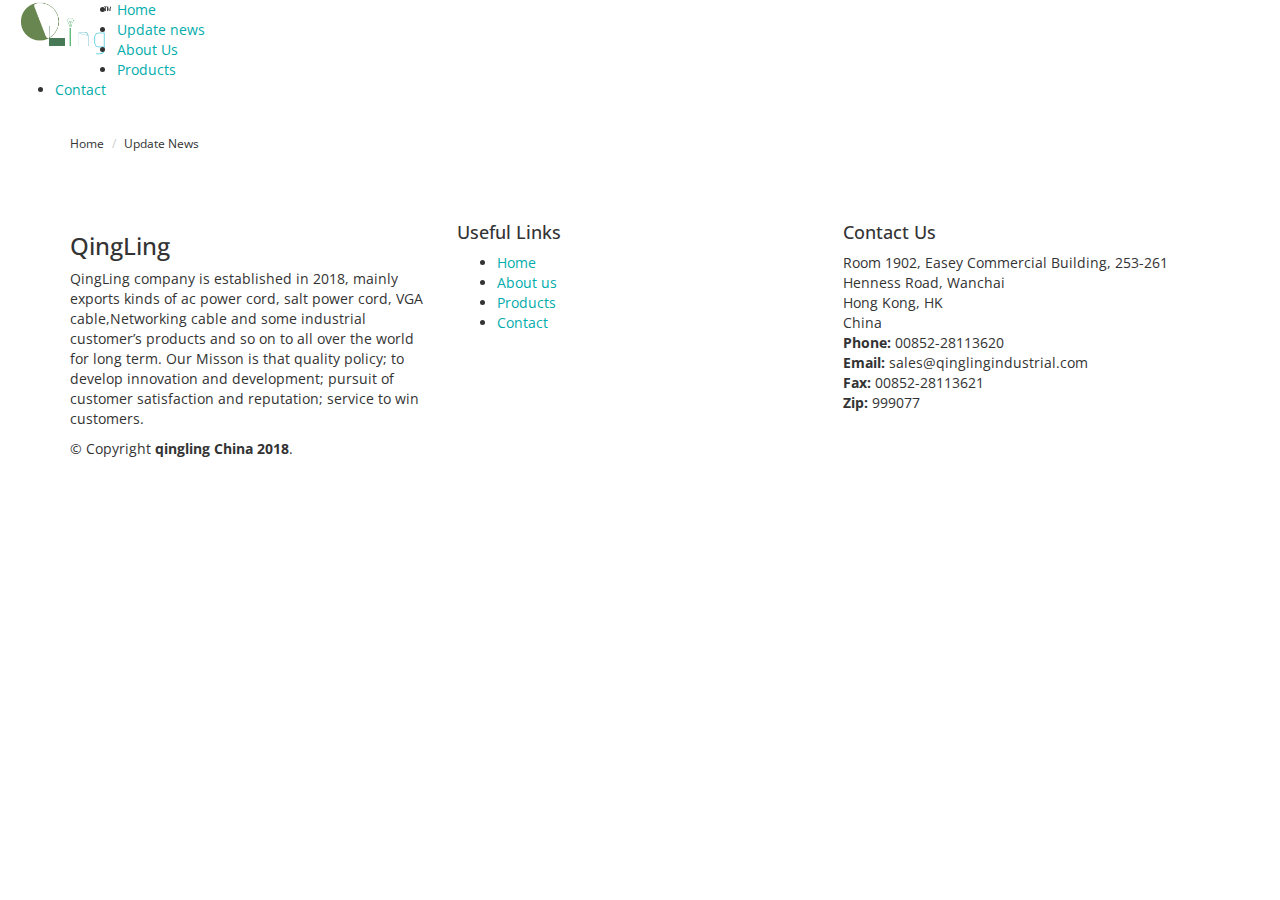
==== news.html @ d44f4ee9 "add news" ====
<!DOCTYPE html>
<html lang="en">
<head>
  <meta http-equiv="Content-Security-Policy" content="default-src *; style-src 'self' http://* 'unsafe-inline'; script-src 'self' http://* 'unsafe-inline' 'unsafe-eval'" />
  <meta charset="utf-8">
  <title>QINGLING</title>
  <meta content="width=device-width, initial-scale=1.0" name="viewport">
  <meta content="" name="keywords">
  <meta content="" name="description">

  <!-- Favicons -->
  <link href="img/icon.png" rel="icon">
  <link href="img/apple-touch-icon.png" rel="apple-touch-icon">

  <!-- Google Fonts -->
  <link href="https://fonts.googleapis.com/css?family=Open+Sans:300,300i,400,400i,700,700i|Montserrat:300,400,500,700" rel="stylesheet">

  <!-- Bootstrap CSS File -->
  <link href="lib/bootstrap/css/bootstrap1.min.css" rel="stylesheet">
  <!-- <link href="lib/bootstrap/css/bootstrap.min.css" rel="stylesheet"> -->

  <!-- Libraries CSS Files -->
  <link href="lib/font-awesome/css/font-awesome.min.css" rel="stylesheet">
  <link href="lib/animate/animate.min.css" rel="stylesheet">
  <link href="lib/ionicons/css/ionicons.min.css" rel="stylesheet">
  <link href="lib/owlcarousel/assets/owl.carousel.min.css" rel="stylesheet">
  <link href="lib/lightbox/css/lightbox.min.css" rel="stylesheet">
  <link rel="stylesheet" href="http://cdn.static.runoob.com/libs/bootstrap/3.3.7/css/bootstrap.min.css">
  <!-- Main Stylesheet File -->
  <link href="css/style.css" rel="stylesheet">
  <link href="css/style.min.css" rel="stylesheet">
  <link href="css/pgwslideshow.css" rel="stylesheet">
  <link href="css/pgwslideshow.min.css" rel="stylesheet">
  <style>
    #header{
      position: relative;

    }
    .news h2 {
      text-align: center;
      font-family: Arial;
    }
    .news h4 {
      text-align: center;
      font-family: Arial;
    }
    .news-content p{
      font-size: 20px;
      font-family: Arial;
      line-height: 30px;
      text-indent:2em;
      /* padding:0px;
      margin:0px;  */
    }

  @media (max-width: 768px) {


}
  </style>
</head>

<body>

  <!--==========================
    Header
  ============================-->
  <header id="header" >
    <div class="container-fluid">

      <div id="logo" class="pull-left">
        <!-- <h1><a href="#intro" class="scrollto">QL</a></h1> -->
        <!-- <img src="img/logo.png"  alt=""> -->
        <!-- Uncomment below if you prefer to use an image logo -->
        <a href="#intro"><img src="img/logo.png" height="62px" alt="" title="" /></a>
      </div>

      <nav id="nav-menu-container">
        <ul class="nav-menu">
          <li><a href="index">Home</a></li>
          <li class="menu-active"><a href="index#news">Update news</a></li>
          <li><a href="index#about">About Us</a></li>
          <li><a href="index#portfolio">Products</a></li>
          <li><a href="index#contact">Contact</a></li>
        </ul>
      </nav><!-- #nav-menu-container -->
    </div>
  </header><!-- #header -->

  <div id="" class="section-container p-t-20">
    <!-- BEGIN container -->
    <div class="container">
        <!-- BEGIN breadcrumb -->
      <ul class="breadcrumb m-b-10 f-s-12">
          <li>Home</li>
          <li>Update News</li>


      </ul>

      <div class="news" id="news_content">

      </div>
    </div>
  </div>
  <footer id="footer">
    <div class="footer-top">
      <div class="container">
        <div class="row">

          <div class="col-lg-4 col-md-6 footer-info">
            <h3>QingLing</h3>
            <p>QingLing company is established in 2018, mainly exports kinds of ac power cord, salt power cord, VGA cable,Networking cable and some industrial
            customer’s products and so on to all over the world for long term. Our Misson is that quality policy; to develop innovation and development; pursuit of customer
           satisfaction and reputation; service to win customers.</p>
          </div>

          <div class="col-lg-4 col-md-6 footer-links">
            <h4>Useful Links</h4>
            <ul>
              <li><i class="ion-ios-arrow-right"></i> <a href="#">Home</a></li>
              <li><i class="ion-ios-arrow-right"></i> <a href="#about">About us</a></li>
              <li><i class="ion-ios-arrow-right"></i> <a href="#portfolio">Products</a></li>
              <li><i class="ion-ios-arrow-right"></i> <a href="#contact">Contact</a></li>
              <!-- <li><i class="ion-ios-arrow-right"></i> <a href="#">Privacy policy</a></li> -->
            </ul>
          </div>

          <div class="col-lg-4 col-md-6 footer-contact">
            <h4>Contact Us</h4>
            <p>
              Room 1902, Easey Commercial Building, 253-261 <br>
              Henness Road, Wanchai<br >
              Hong Kong, HK<br>
              China <br>
              <strong>Phone:</strong> 00852-28113620<br>
              <strong>Email:</strong> sales@qinglingindustrial.com<br>
              <strong>Fax:</strong> 00852-28113621<br>
              <strong>Zip:</strong> 999077<br>
            </p>

            <div class="social-links">
              <a href="#" class="twitter"><i class="fa fa-twitter"></i></a>
              <a href="#" class="facebook"><i class="fa fa-facebook"></i></a>
              <a href="#" class="instagram"><i class="fa fa-instagram"></i></a>
              <a href="#" class="google-plus"><i class="fa fa-google-plus"></i></a>
              <a href="#" class="linkedin"><i class="fa fa-linkedin"></i></a>
            </div>

          </div>

          <!-- <div class="col-lg-3 col-md-6 footer-newsletter">
            <h4>Our Newsletter</h4>
            <p>Tamen quem nulla quae legam multos aute sint culpa legam noster magna veniam enim veniam illum dolore legam minim quorum culpa amet magna export quem marada parida nodela caramase seza.</p>
            <form action="" method="post">
              <input type="email" name="email"><input type="submit"  value="Subscribe">
            </form>
          </div> -->

        </div>
      </div>
    </div>

    <div class="container">
      <div class="copyright">
        &copy; Copyright <strong>qingling China 2018</strong>.
      </div>
      <!-- <div class="credits">
        '''
          All the links in the footer should remain intact.
          You can delete the links only if you purchased the pro version.
          Licensing information: https://bootstrapmade.com/license/
          Purchase the pro version with working PHP/AJAX contact form: https://bootstrapmade.com/buy/?theme=BizPage
        '''
        Best <a href="">Bootstrap Templates</a> by BootstrapMade
      </div> -->
    </div>
  </footer><!-- #footer -->
   <!-- JavaScript Libraries -->
  <script src="lib/jquery/jquery.min.js"></script>
  <script src="lib/jquery/jquery-migrate.min.js"></script>
  <!-- <script src="lib/bootstrap/js/bootstrap.bundle.min.js"></script> -->
  <script src="lib/bootstrap/js/bootstrap.min.js"></script>
  <script src="lib/easing/easing.min.js"></script>
  <script src="lib/superfish/hoverIntent.js"></script>
  <script src="lib/superfish/superfish.min.js"></script>
  <script src="lib/wow/wow.min.js"></script>
  <script src="lib/waypoints/waypoints.min.js"></script>
  <script src="lib/counterup/counterup.min.js"></script>
  <script src="lib/owlcarousel/owl.carousel.min.js"></script>
  <script src="lib/isotope/isotope.pkgd.min.js"></script>
  <!-- <script src="lib/lightbox/js/lightbox.min.js"></script> -->
  <script src="lib/touchSwipe/jquery.touchSwipe.min.js"></script>
  <!-- Contact Form JavaScript File -->
  <script src="contactform/contactform.js"></script>
  <script src="js/pgwslideshow.js"></script>
  <script src="js/pgwslideshow.min.js"></script>
  <script type="text/javascript">
  function getUrlParam(name) {
          var reg = new RegExp("(^|&)" + name + "=([^&]*)(&|$)"); //构造一个含有目标参数的正则表达式对象
          var r = window.location.search.substr(1).match(reg);  //匹配目标参数
          if (r != null) return decodeURI(r[2]); return null; //返回参数值
      };
  var id = getUrlParam('news_id');
  // console.log(id);
  function getNews(id){
    $.ajax({
      type:"GET",
      url:"http://fruitninja.xin:8000/getNewsDetail?news_id="+id,
      dataType:"json",
      success:function(res){
        // console.log(res);
        $("#news_content").empty();
        var txt = "<h2>"+res.data.title+"</h2><h4>"+res.data.post_time+"</h4><hr style='border-top:2px solid #242a30'></hr><div class='news-content'>"+res.data.content+"</div>";
        $("#news_content").append(txt);
      }
    })
  };
  getNews(id);
  </script>
  <!-- Template Main Javascript File -->
  <!-- <script src="js/main.js"></script> -->
  <!-- <script src="js/apps.min.js"></script> -->
  <!-- <script>
      $(document).ready(function() {
          App.initline();

          console.log("App is running");
      });
  </script> -->
<!-- <script>
  (function(i,s,o,g,r,a,m){i['GoogleAnalyticsObject']=r;i[r]=i[r]||function(){
  (i[r].q=i[r].q||[]).push(arguments)},i[r].l=1*new Date();a=s.createElement(o),
  m=s.getElementsByTagName(o)[0];a.async=1;a.src=g;m.parentNode.insertBefore(a,m)
  })(window,document,'script','https://www.google-analytics.com/analytics.js','ga');

  ga('create', 'UA-53034621-1', 'auto');
  ga('send', 'pageview');

</script> -->
</body>
</html>
---- css/style.min.css ----
/*
Template Name: Color Admin - Responsive Admin Dashboard Template build with Twitter Bootstrap 3.3.7
Version: 2.1.0
Author: Sean Ngu
Website: http://www.seantheme.com/color-admin-v2.1/frontend/e-commerce/
*/.top-nav .dropdown-menu>li>a,.top-nav .nav>li>a{line-height:20px;color:#fff}.header,.top-nav{position:relative}.carousel .bg-cover-img,.cart-item-image img,.footer .list-product .image img,.item.item-thumbnail .item-image img,.page-header-cover img,.product-desc .image img,.product-image img,.product-thumbnail-list>li a img,.review .review-icon img,.section-container.has-bg .cover-bg img,.table.table-cart .cart-product .product-img img,.table.table-payment-summary .product-summary .product-summary-img img{max-width:100%}body{background:#fff;font-family:'Open Sans',"Helvetica Neue",Helvetica,Arial,sans-serif;-webkit-font-smoothing:antialiased}.dropdown.dropdown-hover:focus .dropdown-menu,.dropdown.dropdown-hover:hover .dropdown-menu{display:block}a{color:#00acac;-webkit-transition:all .2s cubic-bezier(.6,.045,.4,1);-moz-transition:all .2s cubic-bezier(.6,.045,.4,1);transition:all .2s cubic-bezier(.6,.045,.4,1)}a:active,a:focus,a:hover{color:#008a8a}.top-nav{background:#242A30;z-index:1040}.top-nav .nav>li>a{font-size:12px;padding:10px;-webkit-transition:opacity .2s cubic-bezier(.6,.045,.4,1);-moz-transition:opacity .2s cubic-bezier(.6,.045,.4,1);transition:opacity .2s cubic-bezier(.6,.045,.4,1)}.top-nav .nav:first-child{margin-left:-15px}.top-nav .nav>li>a:focus,.top-nav .nav>li>a:hover{background:0 0;color:#fff;opacity:.65}.top-nav .flag-img{float:left;margin-top:4px;margin-right:5px;height:12px}.top-nav .dropdown-menu .flag-img{margin-right:10px;margin-left:-5px;width:20px}.top-nav .dropdown-menu{background:#2d353c}.top-nav .dropdown-menu>li>a:focus,.top-nav .dropdown-menu>li>a:hover{background:#242A30}.header{background:#fff;padding:0;box-shadow:0 0 2px rgba(0,0,0,.3);z-index:1030}.header.header-fixed{position:fixed;top:0;left:0;right:0;z-index:1040}.header .container{position:relative}.header .header-container{display:table;width:100%}.header-logo,.header-nav{display:table-cell;vertical-align:middle}.header-logo{width:240px;height:76px}.header-logo a{color:#212121;text-decoration:none;font-size:20px}.header-logo a span{color:#009688}.header-logo a small{display:block;font-size:12px;font-weight:400;margin-top:-3px;color:#9E9E9E}.header-logo .brand{float:left;border:15px solid transparent;border-color:#33bdbd #009688 #008a8a;margin:6px 12px 6px 10px;border-radius:6px;box-shadow:0 5px 5px -4px #000}.header-nav .nav>li{float:left}.header-nav .nav>li>a{color:#212121;line-height:56px}.header-nav .nav>li.divider{width:1px;height:24px;margin:26px 0;background:#e5e5e5}.header-nav .nav>li.active>a,.header-nav .nav>li.active>a:focus,.header-nav .nav>li.active>a:hover{color:#009688}.header-nav .nav>li.open>a,.header-nav .nav>li.open>a:focus,.header-nav .nav>li.open>a:hover,.header-nav .nav>li>a:focus,.header-nav .nav>li>a:hover{background:0 0;color:#707478}.header-cart{display:block;color:#212121}.header-cart .header-cart-icon{float:right;font-size:28px;height:48px;width:48px;text-align:center;line-height:48px;position:relative;margin:-18px -15px -18px 0}.header-cart .header-cart-icon .total{position:absolute;top:12px;right:7px;font-size:9px;background:#ff5b57;color:#fff;font-weight:700;border-radius:14px;line-height:14px;padding-left:4px;padding-right:4px}.header-cart .header-cart-text{margin-right:35px;line-height:20px}.header-cart i{font-size:20px;float:left;line-height:56px;margin-right:5px}.header-cart .total{font-size:12px;color:#fff;font-weight:700;background:#00acac;display:inline-block;width:20px;height:20px;line-height:20px;text-align:center;border-radius:20px}.header .dropdown-menu{margin:0;padding:0 15px;border-top:3px solid #00acac;border-radius:0 0 4px 4px;min-width:240px}.header .dropdown-menu>li>a{padding:10px 0;line-height:20px}.header .dropdown-menu>li>a:focus,.header .dropdown-menu>li>a:hover{background:0 0;color:#009688}.header .dropdown-menu>li.arrow+li{border-top:none}.cart-body+.cart-footer,.cart-header+.cart-body,.cart-item>li+li,.header .dropdown-menu>li+li{border-top:1px solid #e5e5e5}.header .navbar-header+.navbar-collapse{margin-left:240px}.header .dropdown-title{margin:0 0 15px;color:#242a30}.header .user-img{float:left;width:36px;height:36px;border-radius:40px;margin:10px 10px 10px 0}.header.header-inverse{background:#363D44}.header.header-inverse .header-logo a,.header.header-inverse .header-nav .nav>li>a{color:#fff}.header.header-inverse .header-nav .nav>li.active>a,.header.header-inverse .header-nav .nav>li.active>a:focus,.header.header-inverse .header-nav .nav>li.active>a:hover{color:#00acac}.navbar-toggle{background:0 0;float:left;margin:0 0 0 -15px;padding:22px 15px;border-right:1px solid #eee;border-radius:0}.navbar-toggle .icon-bar{background:#333}.cart-body,.cart-footer,.cart-header{padding:15px}.cart-item{list-style-type:none;margin:0;padding:0}.cart-item>li{display:table;width:100%}.cart-item>li>div{display:table-cell;vertical-align:middle}.cart-item>li+li{padding-top:10px;margin-top:10px}.cart-item>li h4{font-size:15px;line-height:19px;margin:3px 0}.cart-item>li .price{color:#777;font-size:12px;margin:0}.cart-title{font-size:12px;font-weight:700;margin:0}.cart-item-image{float:left;width:80px;height:60px;padding:7px;overflow:hidden;text-align:center;line-height:44px;border:1px solid #e5e5e5}.cart-item-image img{max-height:100%}.cart-item-info{width:80%}.cart-item-image+.cart-item-info,.cart-item-info+.cart-item-close{padding-left:15px}.cart-item-close a{font-size:18px;color:#999;height:24px;width:24px;text-align:center;line-height:24px;display:block;text-decoration:none;border-radius:24px;background:#f9f9f9}.footer .fa-li,.footer ul{line-height:20px}.cart-item-close a:focus,.cart-item-close a:hover{background:#b6c2c9;color:#fff}.dropdown-menu.dropdown-menu-cart{left:auto;right:0;margin-right:-142px;width:360px}.footer{padding:30px 0;font-size:12px;color:#a8acb1;background:#242a30;box-shadow:inset 0 100px 80px -80px rgba(0,0,0,.7);-webkit-box-shadow:inset 0 100px 80px -80px rgba(0,0,0,.7)}.form-control,.panel{-webkit-box-shadow:none}.footer-header{font-size:12px;color:#fff;font-weight:700;margin:10px 0 20px;letter-spacing:1px}.footer a{color:#616D72;color:rgba(255,255,255,.3)}.footer .fa-li{font-size:14px;top:-1px}.footer .list-product>li+li{margin-top:15px}.footer .list-product>li:after,.footer .list-product>li:before{content:'';display:table;clear:both}.footer .list-product .image{float:left;width:60px;height:40px;background:#fff;line-height:40px}.footer .list-product .info{margin-left:70px}.footer .list-product .info .info-title{font-size:14px;color:#fff;font-weight:500;white-space:nowrap;overflow:hidden;text-overflow:ellipsis;margin:2px 0 3px}.footer .list-product .info .price{color:#616D72;color:rgba(255,255,255,.3)}.footer-copyright{font-size:12px;color:#a8acb1;background:#1d2226;padding:15px 0}.footer-copyright:after,.footer-copyright:before{content:'';display:table;clear:both}.footer-copyright .copyright{float:left;line-height:30px}.footer-copyright .payment-method{float:right;text-align:right}.footer-copyright .payment-method img{max-height:30px}.policy .policy-icon{float:left;width:50px;font-size:38px;line-height:50px;color:#999;text-align:center}.policy .policy-icon+.policy-info{margin-left:65px}.policy .policy-info h4{margin:0;font-size:14px;line-height:20px;font-weight:600}.policy .policy-info p{font-size:12px;color:#777;margin:0}.social,.subscription{display:table;width:100%}.social .social-intro,.social .social-list,.subscription .subscription-form,.subscription .subscription-intro{display:table-cell;vertical-align:middle;width:50%}.subscription .subscription-form{padding:0 30px}.social .social-intro h4,.subscription .subscription-intro h4{margin:0;font-weight:600}.social .social-intro p,.subscription .subscription-intro p{color:#666;margin:0}.social .social-list{text-align:center}.social .social-list a{color:#999;font-size:24px}.social .social-list a:focus,.social .social-list a:hover{color:#212221;text-decoration:none}.social .social-list a+a{margin-left:20px}.section-container{padding:45px 0}.section-container:after,.section-container:before{content:'';display:table;clear:both}.section-container.has-bg{position:relative;color:#fff}.section-container.has-bg .cover-bg{position:absolute;top:0;left:0;right:0;bottom:0;overflow:hidden}.section-container.has-bg .cover-bg:before{content:'';position:absolute;top:0;left:0;right:0;bottom:0;background:rgba(36,42,48,.8)}.section-container.has-bg .container{position:relative;z-index:1020}.section-container.has-bg .breadcrumb a{color:#fff}.section-title{font-size:20px;font-weight:600;margin:-5px 0 25px;color:#212121}.section-title a.pull-right{font-size:12px;font-weight:700;color:#666;border:1px solid #ccc;padding:8px 15px;line-height:16px;margin:-7px 0;border-radius:3px}.section-title a.pull-right:focus,.section-title a.pull-right:hover{text-decoration:none;background:#fff;color:#212121}.section-title small{margin-left:5px;font-weight:400;font-size:14px;color:#999}.breadcrumb{padding:0;margin:0;background:0 0}.breadcrumb>li{line-height:28px}.ie8 .breadcrumb>li{display:inline}.breadcrumb>li a{color:#333}.page-header-container{position:relative}.page-header-cover,.page-header-cover:before{position:absolute;bottom:0;top:0;right:0;left:0}.page-header-cover{overflow:hidden}.page-header-cover:before{content:'';display:block;background:rgba(36,42,48,.8)}.page-header-container .container{position:relative}.page-header-container .page-header{border:none;color:#fff;margin:0;font-size:28px;padding:0;text-align:center}.pace-inactive{opacity:0;filter:alpha(opacity=0)}.pace{background:#2d353c;position:fixed;top:0;left:0;right:0;-webkit-transition:opacity 1s;-moz-transition:opacity 1s;-o-transition:opacity 1s;transition:opacity 1s;z-index:1050}.pace-progress{position:fixed;top:0;left:0;right:0;text-align:center;height:3px;background:#00acac;-webkit-transition:width 1s;-moz-transition:width 1s;-o-transition:width 1s;transition:width 1s;z-index:2000}.pace:before{content:'';position:fixed;top:0;right:0;left:0;height:3px}.pace .pace-activity{display:block;position:fixed;z-index:2000;top:10px;right:20px;width:20px;height:20px;border:2px solid transparent;border-top-color:#00acac;border-left-color:#00acac;border-radius:10px;-webkit-animation:pace-spinner .4s linear infinite;-moz-animation:pace-spinner .4s linear infinite;-ms-animation:pace-spinner .4s linear infinite;-o-animation:pace-spinner .4s linear infinite;animation:pace-spinner .4s linear infinite}@media (max-width:767px){.pace .pace-activity{top:80px}}@-webkit-keyframes pace-spinner{0%{-webkit-transform:rotate(0);transform:rotate(0)}100%{-webkit-transform:rotate(360deg);transform:rotate(360deg)}}@-moz-keyframes pace-spinner{0%{-moz-transform:rotate(0);transform:rotate(0)}100%{-moz-transform:rotate(360deg);transform:rotate(360deg)}}@-o-keyframes pace-spinner{0%{-o-transform:rotate(0);transform:rotate(0)}100%{-o-transform:rotate(360deg);transform:rotate(360deg)}}@-ms-keyframes pace-spinner{0%{-ms-transform:rotate(0);transform:rotate(0)}100%{-ms-transform:rotate(360deg);transform:rotate(360deg)}}@keyframes pace-spinner{0%{transform:rotate(0)}100%{transform:rotate(360deg)}}.carousel .container{position:relative}.carousel-control{background:rgba(0,0,0,.55)!important;height:60px;width:40px;top:50%;margin-top:-30px}.carousel-control .glyphicon,.carousel-control i{display:block;margin:0;text-align:center;line-height:60px;position:initial;height:60px;font-size:32px}.carousel-caption-right{text-align:right}.carousel-caption-left{text-align:left}.carousel-caption{text-shadow:none;right:0;left:0;top:60px;bottom:60px;font-weight:300}.carousel-caption .container{padding:0 60px}.carousel-caption .title{font-size:64px;margin:0;font-weight:300}.carousel-caption .price{font-size:36px;margin:0}.carousel-caption .price small{font-size:24px}.carousel-caption .price span{background:rgba(0,0,0,.5);color:#fff;padding-left:10px;padding-right:10px}.carousel-caption .btn{border:2px solid #fff;color:#fff;padding-left:30px;padding-right:30px;margin-top:30px;border-radius:6px}.carousel-caption .btn:focus,.carousel-caption .btn:hover{background:rgba(255,255,255,.25)}.carousel-caption p{margin-bottom:0;font-size:26px}.carousel-caption.text-inverse .btn{border-color:#333;color:#333;font-weight:600}.carousel .product-img{position:absolute;top:40px;max-height:370px}.carousel .product-img.left{left:60px}.carousel .product-img.right{right:60px}.carousel .product-img.bottom{bottom:0}.carousel .bg-cover-img{position:absolute;min-height:100%}.carousel .carousel-inner,.carousel .carousel-inner .item,.slider .carousel{min-height:450px}.carousel-indicators li{border-width:2px}.item{background:#fff}.item.item-thumbnail{-webkit-border-radius:3px;-moz-border-radius:3px;border-radius:3px;border:1px solid #c5ced4}.item.item-thumbnail a,.item.item-thumbnail a:focus,.item.item-thumbnail a:hover{text-decoration:none}.item.item-thumbnail .item-image{height:130px;text-align:center;padding:15px;line-height:100px;display:block;position:relative}.item.item-thumbnail .item-image .discount{position:absolute;bottom:0;right:15px;line-height:20px;padding:2px 10px;color:#fff;background:#2d353c;font-weight:600;font-size:13px}.item.item-thumbnail .item-image img{max-height:100%}.item.item-thumbnail .item-info{padding:15px;text-align:center}.item.item-thumbnail .item-title{margin:0 0 3px}.item.item-thumbnail .item-title,.item.item-thumbnail .item-title a{font-weight:600;color:#212121;font-size:14px;line-height:18px;max-height:36px;overflow:hidden}.item.item-thumbnail .item-title a:focus,.item.item-thumbnail .item-title a:hover{color:#009688}.item.item-thumbnail .item-desc{margin:0;font-size:12px;color:#707478;white-space:nowrap;overflow:hidden;text-overflow:ellipsis}.item.item-thumbnail .item-discount-price{font-size:12px;color:#999;text-decoration:line-through}.item.item-thumbnail .item-price{margin:3px 0;font-size:16px;color:#009688;font-weight:600}.promotion{position:relative;padding-top:165px;overflow:hidden}.promotion+.promotion{margin-top:10px}.promotion.promotion-lg{padding-top:340px}.promotion-image{position:absolute;left:15px;top:15px;bottom:15px;right:15px}.promotion-lg .promotion-image{left:30px;top:30px;bottom:30px;right:30px}.promotion-image.promotion-image-overflow-bottom{top:auto;bottom:-30px}.promotion-image.promotion-image-overflow-top{bottom:auto;top:-30px}.promotion-image.promotion-image-overflow-left{left:-30px}.promotion-image.promotion-image-overflow-right{right:-30px}.promotion-image.promotion-image-overflow-top.promotion-image-overflow-bottom{top:-30px;bottom:-30px}.promotion-image img{max-width:100%;max-height:100%}.promotion-caption{position:absolute;top:0;left:0;right:0;bottom:0;padding:20px}.promotion-lg .promotion-caption{padding:30px}.promotion-title{color:#212121;margin:0 0 5px;font-size:20px}.promotion-lg .promotion-title{font-size:36px;margin:0 0 10px}.promotion-desc{font-size:12px;margin-bottom:15px;color:#666}.promotion-lg .promotion-desc{font-size:14px;margin-bottom:30px}.promotion-btn{padding:5px 10px;border:1px solid #212121;color:#212121;border-radius:4px;display:inline-block;font-size:12px}.promotion-lg .promotion-btn{padding:10px 20px;font-size:14px;border:2px solid #212121}.promotion-btn:focus,.promotion-btn:hover,.promotion-caption-inverse .promotion-btn:focus,.promotion-caption-inverse .promotion-btn:hover{border-color:#fff;color:#212121;text-decoration:none;background:#fff}.promotion-caption-inverse,.promotion-caption-inverse .promotion-desc,.promotion-caption-inverse .promotion-price,.promotion-caption-inverse .promotion-title{color:#fff}.promotion-price{font-size:16px;margin-bottom:5px}.promotion-lg .promotion-price{font-size:24px;margin-bottom:10px}.promotion-price small{font-size:12px}.promotion-lg .promotion-price small{font-size:14px}.promotion-lg .promotion-caption-inverse .promotion-price,.promotion-lg .promotion-caption-inverse .promotion-title{font-weight:300}.promotion-lg .promotion-caption-inverse .promotion-desc{color:rgba(255,255,255,.5)}.promotion-caption-inverse .promotion-btn{border-color:rgba(255,255,255,.25);color:rgba(255,255,255,.75)}.category-container{border:1px solid #ccc;background:#fff;-webkit-border-radius:3px;-moz-border-radius:3px;border-radius:3px}.category-container:after,.category-container:before{content:'';display:table;clear:both}.category-container .category-sidebar{width:250px;float:left;padding:20px}.category-sidebar .category-list{list-style-type:none;margin:0;padding:0}.category-sidebar .category-list>li+li{border-top:1px solid #eee}.category-sidebar .category-list>li.list-header{font-size:12px;color:#ccc;font-weight:700;padding-bottom:10px;text-transform:uppercase}.category-sidebar .category-list>li>a{color:#444;font-weight:600;display:block;padding:8px 0;line-height:20px}.category-sidebar .category-list>li>a:focus,.category-sidebar .category-list>li>a:hover{color:#212121;text-decoration:none}.category-container .category-sidebar+.category-detail{margin-left:250px}.category-item.full{float:left;height:525px;overflow:hidden;width:300px;margin:-1px 0;display:block}.category-item.full+.category-item{margin-left:300px}.category-item.full .item{height:100%;position:relative}.category-item.full .item .item-cover{position:absolute;top:0;left:0;right:0;bottom:0;z-index:1000}.category-item.full .item .item-cover img{max-height:100%}.category-item.full .item .item-info{padding:20px;position:absolute;top:0;left:0;right:0;bottom:0;z-index:1020;color:rgba(255,255,255,.75)}.category-item.full .item .item-info.top{bottom:auto;top:0}.category-item.full .item .item-info.bottom{top:auto;bottom:0}.category-item.full .item:before{content:'';display:block;position:absolute;top:0;left:0;right:0;bottom:0;background:rgba(0,0,0,.5);z-index:1010}.category-item.full .item .item-title{margin:0 0 5px;font-size:16px;line-height:22px}.category-item.full .item .item-desc{font-size:13px;margin:0 0 5px}.category-item.full .item .item-price{font-size:24px;color:#fff}.category-item.full .item .item-info a{color:#fff}.category-item.list .item-row+.item-row .item{border-top:1px solid #ccc}.category-item.list .item{float:left;width:33.33%;border:none;-webkit-border-radius:0;-moz-border-radius:0;border-radius:0}.category-item.list .item+.item{border-left:1px solid #ccc}.search-container:after,.search-container:before{content:'';display:table;clear:both}.search-container .search-sidebar{float:left;width:25%;padding:15px;border:1px solid #ccd0d4;background:#fff;-webkit-border-radius:3px;-moz-border-radius:3px;border-radius:3px;font-size:12px;color:#707478}.search-container .search-sidebar .title{margin:-15px -15px 15px;padding:10px 15px;border-bottom:1px solid #ccd0d4;font-size:14px;font-weight:600;color:#212121}.search-container .search-content{float:right;width:75%;padding-left:30px}.control-label{font-weight:500}.search-category-list{list-style-type:none;margin:0;padding:0}.search-category-list>li>a{color:#444;font-weight:600;display:block;padding:8px 0;line-height:20px}.checkout-title,.search-toolbar .sort-list>li.text{font-weight:700}.search-category-list>li>a:focus,.search-category-list>li>a:hover{text-decoration:none}.search-category-list>li+li{border-top:1px solid #eee}.search-toolbar{background:#fff;border:1px solid #ccd0d4;-webkit-border-radius:3px;-moz-border-radius:3px;border-radius:3px;padding:15px;margin-bottom:15px}.search-toolbar .sort-list,.search-toolbar h4{margin:0;font-size:12px;line-height:20px}.search-toolbar:after,.search-toolbar:before{content:'';display:table;clear:both}.search-toolbar .sort-list{list-style-type:none;padding:0}.checkout-body,.checkout-footer,.checkout-header{padding:25px 30px}.search-toolbar .sort-list>li{display:inline}.search-toolbar .sort-list>li+li{margin-left:10px}.search-toolbar .sort-list>li a{color:#999;text-decoration:none}.search-toolbar .sort-list>li a:focus,.search-toolbar .sort-list>li a:hover{color:#444}.search-toolbar .sort-list>li.active a,.search-toolbar .sort-list>li.active a:focus,.search-toolbar .sort-list>li.active a:hover{color:#212121}.search-item-container{border:1px solid #ccd0d4;-webkit-border-radius:3px;-moz-border-radius:3px;border-radius:3px;margin-bottom:15px}.search-item-container .item-row:after,.search-item-container .item-row:before,.search-item-container:after,.search-item-container:before{content:'';display:table;clear:both}.search-item-container .item-row .item{float:left;width:33.33%;border:none;-webkit-border-radius:0;-moz-border-radius:0;border-radius:0}.search-item-container .item-row .item:first-child{-webkit-border-radius:3px 0 0;-moz-border-radius:3px 0 0;border-radius:3px 0 0}.search-item-container .item-row .item:last-child{-webkit-border-radius:0 3px 0 0;-moz-border-radius:0 3px 0 0;border-radius:0 3px 0 0}.search-item-container .item-row:last-child .item:first-child{-webkit-border-radius:0 0 0 3px;-moz-border-radius:0 0 0 3px;border-radius:0 0 0 3px}.search-item-container .item-row:last-child .item:last-child{-webkit-border-radius:0 0 3px;-moz-border-radius:0 0 3px;border-radius:0 0 3px}.search-item-container .item-row+.item-row{border-top:1px solid #ccd0d4}.search-item-container .item-row .item+.item{border-left:1px solid #ccd0d4}.checkout{background:#fff;border-radius:6px}.checkout-header{background:#586269;-webkit-border-radius:6px 6px 0 0;-moz-border-radius:6px 6px 0 0;border-radius:6px 6px 0 0}.checkout-header .row>div+div{border-left:1px solid #3E4A52}.checkout-footer{text-align:right;background:#85878A;-webkit-border-radius:0 0 6px 6px;-moz-border-radius:0 0 6px 6px;border-radius:0 0 6px 6px}.checkout-footer .btn.btn-white{border-color:#fff}.checkout-title{font-size:14px;margin:0 0 30px}.checkout-title small{display:block;font-size:14px;line-height:20px;margin-top:2px}.checkout-info-list{font-size:12px;padding-left:20px;margin:0}.checkout .payment-type{font-size:28px;margin:0}.checkout .payment-type>li{float:left;line-height:34px;padding:0}.checkout .payment-type>li a{color:#9c9c9c}.checkout .payment-type>li.active a,.checkout-question-list .question,.checkout-question-list .question a{color:#212121}.checkout .payment-type>li+li{margin-left:10px}.checkout-question-list{list-style-type:none;margin:0;padding:0;font-size:14px}.checkout-question-list>li+li{margin-top:10px}.checkout-question-list .question a{display:block;text-decoration:none;line-height:20px}.checkout-question-list .answer{font-size:13px;padding-left:20px;color:#7D7E80}.checkout-question-list .dash{width:20px;float:left;text-align:center}.step:after,.step:before{content:'';display:table;clear:both}.step a{color:#AEB7BD;display:block;text-decoration:none}.step .number{float:left;font-size:24px;font-weight:300;width:30px;height:24px;text-align:center;line-height:24px;margin-top:5px;margin-bottom:5px;position:relative}.step .number:before{content:'';position:absolute;left:0;right:0;bottom:-8px;height:2px;background:#AEB7BD}.step.active .number:before{background:#00acac}.step .info{margin-left:40px}.step .desc{font-size:13px;color:#AEB7BD}.step .title{font-size:16px}.step.active .number,.step.active .title{color:#fff}.table.table-cart th{border:none;font-size:14px;font-weight:600;padding:10px 20px 5px}.table.table-cart td{padding:15px 20px}.table.table-cart .cart-product .product-img{float:left;width:120px}.table.table-cart .cart-product .product-info{margin-left:130px}.table.table-cart .cart-product .product-info .title{font-weight:600}.table.table-cart .cart-product .product-info .desc{color:#666;font-size:12px}.cart-qty{width:160px}.cart-control,.cart-total{width:100px}.cart-qty .qty-desc{font-size:12px;color:#9c9c9c;margin-top:5px}.cart-qty-input{display:table;width:100%}.cart-qty-input .form-control,.cart-qty-input .qty-control{display:table-cell;float:none}.cart-qty-input .form-control{width:34px;margin:0 5px;padding-left:5px;padding-right:5px;text-align:center}.cart-qty-input .qty-control{color:#212121;width:34px;border-radius:34px}.cart-qty-input .qty-control:focus,.cart-qty-input .qty-control:hover{background:#f3f4f5}.summary-container{float:right;width:360px;text-align:right}.summary-container .summary-row{display:table;width:100%}.summary-container .field,.summary-container .value{display:table-cell;width:40%}.summary-container .value{width:60%}.summary-container .summary-row+.summary-row{margin-top:5px}.summary-container .summary-row.total{border-top:1px solid #c5ced4;margin-top:10px;font-size:16px;font-weight:600;margin-bottom:-20px}.summary-container .summary-row.total .field,.summary-container .summary-row.total .value{padding-top:10px}.checkout-message{padding:20px 40px}.checkout-message h1{margin:0 0 30px;font-size:36px;font-weight:300;text-align:center}.checkout-message h1 small{display:block;font-size:18px;line-height:24px;font-weight:300;margin-top:5px}.table.table-payment-summary{border-bottom:1px solid #ddd;margin-bottom:30px}.table.table-payment-summary td,.table.table-payment-summary th{padding:10px 15px;font-size:16px}.table.table-payment-summary .field{font-weight:600;text-align:right;width:50%}.table.table-payment-summary .product-summary .product-summary-img{float:left;width:120px;margin-right:10px}.table.table-payment-summary .product-summary .product-summary-info .title{font-weight:600;font-size:16px}.table.table-payment-summary .product-summary .product-summary-info .desc{font-size:14px;color:#9c9c9c}.product{background:#fff;border:1px solid #c5ced4;-webkit-border-radius:3px;-moz-border-radius:3px;border-radius:3px}.product:after,.product:before{content:'';display:table;clear:both}.product-detail{display:table;width:100%}.product-image,.product-info{display:table-cell;vertical-align:top}.product-main-image{margin-left:80px;padding:20px;height:525px;width:450px;text-align:center}.product-thumbnail{width:80px;float:left;padding:20px;max-height:525px;overflow:scroll}.account-container .account-sidebar .account-sidebar-cover img,.dropdown-brand-list>li img,.product-main-image img{max-height:100%}.product-thumbnail-list{list-style-type:none;margin:0;padding:0}.product-thumbnail-list>li a{display:block;text-decoration:none;border:2px solid #9c9c9c;background:#fff;height:40px;line-height:40px;text-align:center}.product-thumbnail-list>li+li{margin-top:10px}.product-thumbnail-list>li.active a{border-color:#212121}.product-info-header,.product-info-list,.product-social,.product-tab .nav.nav-tabs,.product-warranty{border-bottom:1px solid #D8E0E4}.product-thumbnail-list>li a img{max-height:100%;position:relative;top:-3px}.product-image{width:530px}.product-info{padding:20px 30px;margin-bottom:20px}.product-info-header{padding-bottom:15px;margin-bottom:15px}.product-title{margin:0 0 10px;font-size:18px;font-weight:600;line-height:24px}.product-title .label{padding:5px 8px;font-size:14px;float:left;margin-right:10px}.product-availability{font-size:18px}.product-info-list{color:#636363;list-style-type:none;margin:0 0 15px;padding:0 0 15px;line-height:20px}.product-info-list>li{position:relative;padding-left:20px}.product-info-list>li+li{margin-top:3px}.product-info-list>li .fa{position:absolute;left:0;top:50%;margin-top:-10px;line-height:20px;width:15px;text-align:center}.product-info-list>li .fa.fa-circle{font-size:5px}.product-category{list-style-type:none;margin:0;padding:0}.product-category>li{display:inline}.product-price:after,.product-price:before,.product-social:after,.product-social:before{content:'';display:table;clear:both}.product-category>li+li{margin-left:5px}.product-category>li a{color:#707478}.product-price{margin:0 0 15px}.product-price .price{font-size:32px}.product-warranty{padding-bottom:15px;margin-bottom:15px}.product-discount .discount{font-size:16px;font-weight:600;text-decoration:line-through;color:#707478}.product-discount .save{margin-left:10px;color:#707478;position:relative;top:-1px}.product-social{margin:0 0 15px;padding:0 0 15px}.product-social ul{list-style-type:none;margin:0;padding:0}.product-social ul>li{float:left}.product-social ul>li+li{margin-left:10px}.product-social ul>li>a{width:30px;height:30px;line-height:30px;background:#ddd;color:#fff;display:inline-block;text-align:center;font-size:16px;border-radius:3px}.product-social ul>li>a.facebook{background:#3b5998}.product-social ul>li>a.twitter{background:#00aced}.product-social ul>li>a.google-plus{background:#d34836}.product-social ul>li>a.whatsapp{background:#6CC964}.product-social ul>li>a.tumblr{background:#36465d}.product-tab{margin-top:40px}.product-tab .nav.nav-tabs{background:#fff;text-align:center;font-size:16px}.product-tab .nav.nav-tabs>li{float:none;display:inline-block}.product-desc:after,.product-desc:before,.review-info:after,.review-info:before,.review:after,.review:before{display:table;clear:both;content:''}.product-tab .nav.nav-tabs>li+li{margin-left:5px}.product-tab .nav.nav-tabs>li>a{position:relative;color:#A3A8AD;border:1px solid transparent}.product-tab .nav.nav-tabs>li>a:focus,.product-tab .nav.nav-tabs>li>a:hover{border-bottom:1px solid #666;background:0 0}.product-tab .nav-tabs>li.active>a,.product-tab .nav-tabs>li.active>a:focus,.product-tab .nav-tabs>li.active>a:hover{border-color:transparent;border-bottom:1px solid #212121;color:#212121}.product-tab .tab-content{padding:40px}.product-desc{padding:20px}.product-desc .image{float:left;width:50%;padding-right:40px}.product-desc .desc{float:left;width:50%;padding-left:40px}.product-desc .desc h4{margin:0 0 15px;font-size:36px;font-weight:300}.product-desc .desc p{font-size:16px;font-weight:400;color:#929292;line-height:26px}.product-desc+.product-desc{margin-top:20px;padding-top:40px;border-top:1px solid #D8E0E4}.product-desc.right .image{float:right;padding-left:20px;padding-right:0}.product-desc.right .desc{float:left;padding-right:20px;padding-left:0}.table.table-product .field{width:30%;font-size:18px;font-weight:300}.table.table-product td,.table.table-product th{padding:20px 25px 20px 0}.table.table-product.table-striped td,.table.table-product.table-striped th{padding:20px 25px}.table.table-product th{font-size:18px;font-weight:600;border:none}.review+.review{margin-top:25px;padding-top:25px;border-top:1px solid #D8E0E4}.panel-title a,.review-form{display:block}.review .review-icon{height:36px;width:36px;background:#f4f5f6;color:#999;text-align:center;overflow:hidden;float:left;margin-right:12px;-webkit-border-radius:3px;-moz-border-radius:3px;border-radius:3px}.review .review-icon i{line-height:48px;font-size:36px}.review .review-info{margin-bottom:10px}.review .review-info .review-rate{float:right;text-align:center;font-weight:600;font-size:12px}.review .review-rate .review-star{list-style-type:none;margin:0;padding:0;font-size:14px}.review .review-rate .review-star>li{float:left}.review .review-rate .review-star>li+li{margin-left:3px}.review .review-rate .review-star>li.active{color:#f59c1a}.review .review-name{font-weight:600;font-size:14px}.review .review-date{font-size:12px;color:#999}.review .review-title{margin:0;font-weight:600;font-size:14px}.review-form{background:#f4f5f6;padding:30px}.review-form h2{font-size:24px;border-bottom:1px solid #D8E0E4;margin:0 0 20px;padding-bottom:10px}.about-us{padding:60px 0}.about-us h1{font-size:72px;font-weight:300;margin:30px 0}.about-us p{font-size:28px;font-weight:300;margin:0 0 30px}.about-us-content>.title{font-size:48px;font-weight:300;margin:0 0 15px}.about-us-content>.desc{font-size:18px;font-weight:300;margin:0 0 30px}.about-us-content .service{text-align:center;padding:20px}.about-us-content .service .icon{font-size:72px}.about-us-content .service .title{margin:5px 0;font-size:24px;font-weight:400}.about-us-content .service .desc{font-size:12px;color:#999}.account-container{background:#fff;border-radius:6px;position:relative}.account-container .account-sidebar{width:300px;position:absolute;top:0;left:0;bottom:0;padding:20px 30px;overflow:hidden;-webkit-border-radius:6px 0 0 6px;-moz-border-radius:6px 0 0 6px;border-radius:6px 0 0 6px}.account-container .account-sidebar .account-sidebar-cover{position:absolute;top:0;left:0;bottom:0;right:0}.account-container .account-sidebar .account-sidebar-cover:before{content:'';position:absolute;top:0;left:0;bottom:0;right:0;background:rgba(36,42,48,.8)}.account-container .account-sidebar .account-sidebar-content{position:relative;color:#fff}.account-container .account-sidebar .account-sidebar-content h4{font-size:24px;font-weight:500}.account-container .account-sidebar .account-sidebar-content p{color:rgba(255,255,255,.75)}.account-container .account-body{margin-left:300px;padding:20px 30px}.account-container .account-body h4{font-weight:500;font-size:20px;line-height:26px;margin-bottom:5px}.account-container .account-body .nav.nav-list{margin-bottom:30px}.account-container .account-body .nav.nav-list>li>a{padding:0;color:#777}.account-container .account-body .nav.nav-list>li+li{margin-top:5px}.account-container .account-body .nav.nav-list>li>a:focus,.account-container .account-body .nav.nav-list>li>a:hover{background:0 0;color:#212121}.panel{border:none;box-shadow:none;-webkit-border-radius:3px;-moz-border-radius:3px;border-radius:3px}.panel.panel-no-rounded-corner .panel-body,.panel.panel-no-rounded-corner .panel-footer,.panel.panel-no-rounded-corner .panel-heading{-webkit-border-radius:0!important;-moz-border-radius:0!important;border-radius:0!important}.panel-heading{padding:10px 15px;border:none}.panel-heading+.slimScrollDiv,.panel-heading+.table,.panel-toolbar{border-top:1px solid #eee}.panel-heading-btn{float:right}.panel-heading-btn>a{margin-left:8px}.panel-heading .btn-group .btn{margin-top:-7px}.panel-heading .btn-group .btn.btn-sm{margin-top:-5px}.panel-heading .btn-group .btn.btn-xs{margin-top:-1px}.panel-heading .label.pull-left,.panel-heading .label.pull-right{line-height:15px}.panel-title,.panel-title .pull-right{line-height:20px}.panel-heading .progress.pull-left,.panel-heading .progress.pull-right{width:40%;min-width:120px}.panel-heading+.alert{margin-bottom:0;-webkit-border-radius:0;-moz-border-radius:0;border-radius:0}.panel-with-tabs.panel-default .panel-heading{background:#c1ccd1;color:#333}.panel-footer,.panel-toolbar{background:#fff}.panel-heading .nav-tabs{margin-top:-10px;margin-right:-15px}.panel-title .accordion-toggle,.panel-title a{margin:-10px -15px;padding:10px 15px}.panel-heading .nav-tabs>li>a{padding:10px 15px;line-height:20px}.panel-title{font-size:14px}.panel-title>a:focus,.panel-title>a:hover{text-decoration:none}.panel-inverse .panel-title>a:focus,.panel-inverse .panel-title>a:hover{color:#999}.panel-title .accordion-toggle.accordion-toggle-styled .fa:before{content:'\f056'}.panel-title .accordion-toggle.accordion-toggle-styled.collapsed .fa:before{content:'\f055'}.panel-toolbar{border-bottom:1px solid #eee;padding:10px 15px}.panel-toolbar+.form-control{margin:-1px 0 0;border-right:none;border-left:none}.panel-group .panel{-webkit-border-radius:3px;-moz-border-radius:3px;border-radius:3px}.form-control+.panel-footer{border-top:none}.panel-body{padding:15px}.panel-body.no-border{border:none!important}.panel-body.no-padding,.panel-body.panel-form,.panel-body.panel-full-width,.panel-body.panel-table{padding:0!important}.panel-body.with-table>.table{border:0;margin:0}.panel-default>.panel-heading+.panel-collapse .panel-body,.panel-footer{border-top:1px solid #eee}.panel-body.with-table>.table tr:last-child td,.panel-body.with-table>.table tr:last-child th{border-bottom:0}.panel .tab-content{-webkit-border-radius:0 0 3px 3px;-moz-border-radius:0 0 3px 3px;border-radius:0 0 3px 3px}.panel-default>.panel-heading{background:#fafafa}.panel-danger>.panel-heading,.panel-info>.panel-heading,.panel-inverse>.panel-heading,.panel-primary>.panel-heading,.panel-success>.panel-heading,.panel-warning>.panel-heading{color:#fff}.panel-inverse>.panel-heading{background:#242a30}.panel-success>.panel-heading{background:#008a8a}.panel-warning>.panel-heading{background:#c47d15}.panel-danger>.panel-heading{background:#cc4946}.panel-primary>.panel-heading{background:#2a72b5}.panel-info>.panel-heading{background:#3a92ab}.panel.panel-expand{position:fixed;top:0;left:0;right:0;bottom:0;margin:0;overflow:hidden;z-index:1080}.panel.panel-expand>.panel-body,.panel.panel-expand>.panel-footer{position:absolute;left:0;right:0;bottom:0}.panel-expand .height-full,.panel-expand .height-lg,.panel-expand .height-md,.panel-expand .height-sm,.panel-expand .height-xs{height:100%!important}@keyframes panelExpand{from{top:50%;left:50%;right:50%;bottom:50%}to{top:0;left:0;right:0;bottom:0}}@-webkit-keyframes panelExpand{from{top:50%;left:50%;right:50%;bottom:50%}to{top:0;left:0;right:0;bottom:0}}.panel.panel-expand>.panel-heading .fa.fa-expand:before{content:'\f066'}.panel.panel-expand,.panel.panel-expand>.panel-body,.panel.panel-expand>.panel-heading{-webkit-border-radius:0;-moz-border-radius:0;border-radius:0}.panel.panel-expand>.panel-body{top:40px;overflow-y:scroll;z-index:1020}.panel.panel-loading .panel-body{position:relative;z-index:0}.panel.panel-loading.panel-expand .panel-body{position:absolute}.panel.panel-loading .panel-body .panel-loader{position:absolute;left:0;right:0;top:0;bottom:0;background:#fff;opacity:.9;filter:alpha(opacity=90);animation:fadeIn .2s;-webkit-animation:fadeIn .2s;z-index:1020;-webkit-border-radius:0 0 4px 4px;-moz-border-radius:0 0 4px 4px;border-radius:0 0 4px 4px}@keyframes fadeIn{from{opacity:0}to{opacity:1}}@-webkit-keyframes fadeIn{from{opacity:0}to{opacity:1}}.btn.btn-default{color:#fff;background:#b6c2c9;border-color:#b6c2c9}.btn-default.active,.btn-default:active,.btn-default:focus,.btn-default:hover,.open .dropdown-toggle.btn-default{background:#929ba1;border-color:#929ba1}.btn-group .btn.btn-default:not(.active)+.btn.btn-default,.input-group-btn .btn.btn-default:not(.active)+.btn.btn-default{border-left-color:#929ba1}.btn.btn-white{font-weight:400;color:#333;background:#fff;border-color:#e2e7eb}.btn.btn-white.btn-white-without-border{border-color:#fff}.btn.btn-white.btn-white-without-border.active,.btn.btn-white.btn-white-without-border.active:focus,.btn.btn-white.btn-white-without-border.active:hover{border-color:#ddd}.btn.btn-white.btn-white-without-border:focus,.btn.btn-white.btn-white-without-border:hover{border-color:#eee}.btn-white.active,.btn-white:active,.btn-white:focus,.btn-white:hover,.open .dropdown-toggle.btn-white{background:#e2e7eb;border-color:#d8dde1}.btn-group .btn.btn-white:not(.active)+.btn.btn-white,.input-group-btn .btn.btn-white:not(.active)+.btn.btn-white{border-left-color:#eee}.btn.btn-inverse{color:#fff;background:#2d353c;border-color:#2d353c}.btn-inverse.active,.btn-inverse:active,.btn-inverse:focus,.btn-inverse:hover,.open .dropdown-toggle.btn-inverse{background:#242a30;border-color:#242a30}.btn-group .btn.btn-inverse:not(.active)+.btn.btn-inverse,.input-group-btn .btn.btn-inverse:not(.active)+.btn.btn-inverse{border-left-color:#242a30}.btn.btn-primary{color:#fff;background:#348fe2;border-color:#348fe2}.btn-primary.active,.btn-primary:active,.btn-primary:focus,.btn-primary:hover,.open .dropdown-toggle.btn-primary{background:#2a72b5;border-color:#2a72b5}.btn-group .btn.btn-primary:not(.active)+.btn.btn-primary,.input-group-btn .btn.btn-primary:not(.active)+.btn.btn-primary{border-left-color:#2a72b5}.btn.btn-success{color:#fff;background:#00acac;border-color:#00acac}.btn.btn-success.active,.btn.btn-success:active,.btn.btn-success:focus,.btn.btn-success:hover,.open .dropdown-toggle.btn-success{background:#008a8a;border-color:#008a8a}.btn-group .btn.btn-success:not(.active)+.btn.btn-success,.input-group-btn .btn.btn-success:not(.active)+.btn.btn-success{border-left-color:#008a8a}.btn.btn-warning{color:#fff;background:#f59c1a;border-color:#f59c1a}.btn-warning.active,.btn-warning:active,.btn-warning:focus,.btn-warning:hover,.open .dropdown-toggle.btn-warning{background:#c47d15;border-color:#c47d15}.btn-group .btn.btn-warning:not(.active)+.btn.btn-warning,.input-group-btn .btn.btn-warning:not(.active)+.btn.btn-warning{border-left-color:#c47d15}.btn.btn-danger{color:#fff;background:#ff5b57;border-color:#ff5b57}.btn-danger.active,.btn-danger:active,.btn-danger:focus,.btn-danger:hover,.open .dropdown-toggle.btn-danger{background:#cc4946;border-color:#cc4946}.btn-group .btn.btn-danger:not(.active)+.btn.btn-danger,.input-group-btn .btn.btn-danger:not(.active)+.btn.btn-danger{border-left-color:#cc4946}.btn.btn-info{color:#fff;background:#49b6d6;border-color:#49b6d6}.btn-info.active,.btn-info:active,.btn-info:focus,.btn-info:hover,.open .dropdown-toggle.btn-info{background:#3a92ab;border-color:#3a92ab}.btn-group .btn.btn-info:not(.active)+.btn.btn-info,.input-group-btn .btn.btn-info:not(.active)+.btn.btn-info{border-left-color:#3a92ab}.modal-content{border:none;-webkit-box-shadow:0 5px 15px rgba(0,0,0,.3);box-shadow:0 5px 15px rgba(0,0,0,.3);-webkit-border-radius:3px;-moz-border-radius:3px;border-radius:3px}.modal-header{padding:12px 15px;border-bottom-color:#e2e7eb}.modal-header .close{margin-top:2px}.modal-body{padding:15px}.modal-footer{border-top-color:#e2e7eb;padding:14px 15px 15px}.modal-message .modal-dialog{width:100%}.modal-message .modal-content{-webkit-border-radius:0;-moz-border-radius:0;border-radius:0}.modal-message .modal-body,.modal-message .modal-footer,.modal-message .modal-header{width:60%;border:none;margin:0 auto}.modal-backdrop.fade.in{opacity:.5;filter:alpha(opacity=50)}.btn{-webkit-border-radius:3px;-moz-border-radius:3px;border-radius:3px}.btn.active:focus,.btn:active:focus,.btn:focus{outline:0}.btn-icon,.btn.btn-icon{display:inline-block;width:28px;height:28px;padding:0;border:none;line-height:28px;text-align:center;font-size:14px}.btn-circle,.btn.btn-circle{-webkit-border-radius:50%;-moz-border-radius:50%;border-radius:50%}.btn-icon.btn-xs{width:16px;height:16px;font-size:8px;line-height:16px}.btn-icon.btn-sm{width:22px;height:22px;font-size:11px;line-height:22px}.btn-icon.btn-lg{width:34px;height:34px;font-size:17px;line-height:34px}.badge,.label{font-size:75%;font-weight:600}.btn-scroll-to-top{position:fixed;bottom:20px;right:25px;z-index:1020}.page-with-right-sidebar .btn-scroll-to-top{left:25px;right:auto}.btn>.pull-left,.btn>.pull-right{line-height:1.428571429}.btn-block{padding-left:12px;padding-right:12px}.btn.active,.btn:active{-webkit-box-shadow:inset 0 3px 5px rgba(0,0,0,.1);box-shadow:inset 0 3px 5px rgba(0,0,0,.1)}label{font-weight:600}.form-control{border:1px solid #ccd0d4;box-shadow:none}.form-control:focus{border-color:#9fa2a5;-webkit-box-shadow:none;box-shadow:none}.badge{line-height:1.25}.badge.badge-square{-webkit-border-radius:0;-moz-border-radius:0;border-radius:0}.badge.badge-default,.label.label-default{background:#b6c2c9}.badge.badge-danger,.label.label-danger{background:#ff5b57}.badge.badge-warning,.label.label-warning{background:#f59c1a}.badge.badge-success,.label.label-success{background:#00acac}.badge.badge-info,.label.label-info{background:#49b6d6}.badge.badge-primary,.label.label-primary{background:#348fe2}.badge.badge-inverse,.label.label-inverse{background:#2d353c}.pager li>a,.pager li>span,.pagination>li>a{border-color:#e2e7eb;color:#242a30}.pager.pager-without-border li>a,.pager.pager-without-border li>span,.pagination.pagination-without-border>li>a{border-color:#fff}.pager>.disabled>a,.pager>.disabled>span,.pagination>.disabled>a,.pagination>.disabled>a:focus,.pagination>.disabled>a:hover,.pagination>.disabled>span,.pagination>.disabled>span:focus,.pagination>.disabled>span:hover{opacity:.6;filter:alpha(opacity=60);border-color:#ddd}.pagination>li>a{color:#242a30;margin-left:5px;-webkit-border-radius:3px!important;-moz-border-radius:3px!important;border-radius:3px!important}.pagination>li:first-child>a{margin-left:0}.pagination-sm>li>a,.pagination-sm>li>span{font-size:10px;margin-left:4px}.pagination-lg>li>a,.pagination-lg>li>span{font-size:14px;margin-left:6px}.pager li>a:focus,.pager li>a:hover,.pager li>span:focus,.pager li>span:hover,.pagination>li>a:focus,.pagination>li>a:hover{color:#242a30;background:#e2e7eb;border-color:#d8dde1}.pagination>.active>a,.pagination>.active>a:focus,.pagination>.active>a:hover,.pagination>.active>span,.pagination>.active>span:focus,.pagination>.active>span:hover{background:#242a30!important;border-color:#242a30!important}.dropdown-menu{font-size:12px;border:none;box-shadow:0 2px 2px rgba(0,0,0,.15)}.dropdown .arrow{display:none;position:relative;z-index:1020}.dropdown.dropdown-hover:focus .arrow,.dropdown.dropdown-hover:hover .arrow,.dropdown.open .arrow{display:block}.dropdown .arrow:after,.dropdown .arrow:before{content:'';position:absolute;left:50%;margin-left:-7px}.dropdown .arrow.top:after,.dropdown .arrow.top:before{border:7px solid transparent;border-bottom-color:#00acac;top:-2px}.dropdown .arrow.top:before{border-bottom-color:#00acac;top:-3px}.dropdown.dropdown-full-width{position:initial}.dropdown.dropdown-full-width .dropdown-menu{left:0;right:0;top:100%}.dropdown-menu-container{display:table;width:100%;min-width:700px;padding:25px 10px}.dropdown-menu-content,.dropdown-menu-sidebar{display:table-cell;padding:5px 20px;vertical-align:top}.dropdown-menu-sidebar{width:240px;min-width:240px}.dropdown-menu-sidebar+.dropdown-menu-content{border-left:1px solid #CCD0D4;padding-left:30px}.dropdown-menu-list{list-style-type:none;margin:0 0 15px;padding:0}.dropdown-menu-list>li>a{display:block;line-height:20px;padding:5px 0;color:#212121;font-size:14px}.dropdown-menu-list>li.active>a,.dropdown-menu-list>li.active>a:focus,.dropdown-menu-list>li.active>a:hover{opacity:.5;color:#575d63}.dropdown-menu-list>li>a:focus,.dropdown-menu-list>li>a:hover{text-decoration:none;color:#00acac}.dropdown-menu-list>li>a i.pull-right{font-size:14px;line-height:20px;display:none}.dropdown-menu-container .title{font-weight:600;margin:0 0 15px;font-size:14px}.dropdown-menu-list .dropdown-header{padding:5px 0;line-height:20px;margin-bottom:10px;border-bottom:1px solid #ddd}.dropdown-brand-list{list-style-type:none;margin:0 0 15px;padding:0;white-space:nowrap}.dropdown-brand-list>li{display:inline-block;padding:0}dropdown-brand-list>li+li{padding-left:30px}.dropdown-brand-list>li a{display:block;height:60px;padding:0 10px;max-width:120px;line-height:60px;text-align:center}.dropdown-brand-list>li img{max-width:100%;filter:url("data:image/svg+xml;utf8,<svg xmlns=\'http://www.w3.org/2000/svg\'><filter ….3333 0 0 0.3333 0.3333 0.3333 0 0 0 0 0 1 0\'/></filter></svg>#grayscale");filter:gray;-webkit-filter:grayscale(100%);opacity:.5;-webkit-transition:all .2s linear;-moz-transition:all .2s linear;transition:all .2s linear}.dropdown-brand-list>li:focus img,.dropdown-brand-list>li:hover img{filter:none;-webkit-filter:none;opacity:1}.theme-panel .theme-collapse-btn{position:absolute;left:-40px;top:50%;margin-top:-20px;width:40px;height:40px;line-height:40px;font-size:18px;color:#000;background:#fff;background:rgba(255,255,255,.9);border-radius:4px 0 0 4px;text-align:center;box-shadow:0 0 2px rgba(0,0,0,.4);-webkit-box-shadow:0 0 2px rgba(0,0,0,.4);-moz-box-shadow:0 0 2px rgba(0,0,0,.4)}.theme-panel{position:fixed;right:-180px;top:200px;z-index:1020;box-shadow:0 0 2px rgba(0,0,0,.4);-webkit-box-shadow:0 0 2px rgba(0,0,0,.4);-moz-box-shadow:0 0 2px rgba(0,0,0,.4);width:180px;-webkit-transition:right .2s linear;-moz-transition:right .2s linear;transition:right .2s linear}.theme-panel .theme-panel-content{padding:5px;background:#fff;position:relative;z-index:1020}.theme-panel .theme-list{list-style-type:none;margin:0;padding:0}.theme-panel .theme-list>li{float:left}.theme-panel .theme-list>li+li{margin-left:5px}.theme-panel .theme-list>li>a{width:30px;height:30px;border-radius:3px;display:block;-webkit-transition:all .2s linear;-moz-transition:all .2s linear;transition:all .2s linear;position:relative}.theme-panel .theme-list>li.active>a:before{content:'\f00c';font-family:FontAwesome;position:absolute;left:0;right:0;top:0;bottom:0;font-size:14px;color:#fff;opacity:.4;filter:alpha(opacity=40);line-height:30px;text-align:center}.theme-panel.active{right:0}.row{margin:0 -10px}.row>[class*=col-]{padding:0 10px}.row.row-space-0{margin:0}.row.row-space-2{margin:0 -1px}.row.row-space-4{margin:0 -2px}.row.row-space-6{margin:0 -3px}.row.row-space-8{margin:0 -4px}.row.row-space-10{margin:0 -5px}.row.row-space-12{margin:0 -6px}.row.row-space-14{margin:0 -7px}.row.row-space-16{margin:0 -8px}.row.row-space-18{margin:0 -10px}.row.row-space-22{margin:0 -11px}.row.row-space-24{margin:0 -12px}.row.row-space-26{margin:0 -13px}.row.row-space-28{margin:0 -14px}.row.row-space-30{margin:0 -15px}.row.row-space-0>[class*=col-]{padding:0}.row.row-space-2>[class*=col-]{padding:0 1px}.row.row-space-4>[class*=col-]{padding:0 2px}.row.row-space-6>[class*=col-]{padding:0 3px}.row.row-space-8>[class*=col-]{padding:0 4px}.row.row-space-10>[class*=col-]{padding:0 5px}.row.row-space-12>[class*=col-]{padding:0 6px}.row.row-space-14>[class*=col-]{padding:0 7px}.row.row-space-16>[class*=col-]{padding:0 8px}.row.row-space-18>[class*=col-]{padding:0 9px}.row.row-space-20>[class*=col-]{padding:0 10px}.row.row-space-22>[class*=col-]{padding:0 11px}.row.row-space-24>[class*=col-]{padding:0 12px}.row.row-space-26>[class*=col-]{padding:0 13px}.row.row-space-28>[class*=col-]{padding:0 14px}.row.row-space-30>[class*=col-]{padding:0 15px}.semi-bold{font-weight:600}.overflow-auto{overflow:auto!important}.overflow-hidden{overflow:hidden!important}.overflow-visible{overflow:visible!important}.overflow-scroll{overflow:scroll!important}.overflow-x-hidden{overflow-x:hidden!important}.overflow-x-visible{overflow-x:visible!important}.overflow-x-scroll{overflow-x:scroll!important}.overflow-y-hidden{overflow-y:hidden!important}.overflow-y-visible{overflow-y:visible!important}.overflow-y-scroll{overflow-y:scroll!important}.m-auto{margin:0 auto!important}.m-0{margin:0!important}.m-1{margin:1px!important}.m-2{margin:2px!important}.m-3{margin:3px!important}.m-4{margin:4px!important}.m-5{margin:5px!important}.m-10{margin:10px!important}.m-15{margin:15px!important}.m-20{margin:20px!important}.m-25{margin:25px!important}.m-30{margin:30px!important}.m-35{margin:35px!important}.m-40{margin:40px!important}.m-t-0{margin-top:0!important}.m-t-1{margin-top:1px!important}.m-t-2{margin-top:2px!important}.m-t-3{margin-top:3px!important}.m-t-4{margin-top:4px!important}.m-t-5{margin-top:5px!important}.m-t-10{margin-top:10px!important}.m-t-15{margin-top:15px!important}.m-t-20{margin-top:20px!important}.m-t-25{margin-top:25px!important}.m-t-30{margin-top:30px!important}.m-t-35{margin-top:35px!important}.m-t-40{margin-top:40px!important}.m-r-0{margin-right:0!important}.m-r-1{margin-right:1px!important}.m-r-2{margin-right:2px!important}.m-r-3{margin-right:3px!important}.m-r-4{margin-right:4px!important}.m-r-5{margin-right:5px!important}.m-r-10{margin-right:10px!important}.m-r-15{margin-right:15px!important}.m-r-20{margin-right:20px!important}.m-r-25{margin-right:25px!important}.m-r-30{margin-right:30px!important}.m-r-35{margin-right:35px!important}.m-r-40{margin-right:40px!important}.m-b-0{margin-bottom:0!important}.m-b-1{margin-bottom:1px!important}.m-b-2{margin-bottom:2px!important}.m-b-3{margin-bottom:3px!important}.m-b-4{margin-bottom:4px!important}.m-b-5{margin-bottom:5px!important}.m-b-10{margin-bottom:10px!important}.m-b-15{margin-bottom:15px!important}.m-b-20{margin-bottom:20px!important}.m-b-25{margin-bottom:25px!important}.m-b-30{margin-bottom:30px!important}.m-b-35{margin-bottom:35px!important}.m-b-40{margin-bottom:40px!important}.m-l-0{margin-left:0!important}.m-l-1{margin-left:1px!important}.m-l-2{margin-left:2px!important}.m-l-3{margin-left:3px!important}.m-l-4{margin-left:4px!important}.m-l-5{margin-left:5px!important}.m-l-10{margin-left:10px!important}.m-l-15{margin-left:15px!important}.m-l-20{margin-left:20px!important}.m-l-25{margin-left:25px!important}.m-l-30{margin-left:30px!important}.m-l-35{margin-left:35px!important}.m-l-40{margin-left:40px!important}.p-0{padding:0!important}.p-1{padding:1px!important}.p-2{padding:2px!important}.p-3{padding:3px!important}.p-4{padding:4px!important}.p-5{padding:5px!important}.p-10{padding:10px!important}.p-15,.wrapper{padding:15px!important}.p-20{padding:20px!important}.p-25{padding:25px!important}.p-30{padding:30px!important}.p-35{padding:35px!important}.p-40{padding:40px!important}.p-t-0{padding-top:0!important}.p-t-1{padding-top:1px!important}.p-t-2{padding-top:2px!important}.p-t-3{padding-top:3px!important}.p-t-4{padding-top:4px!important}.p-t-5{padding-top:5px!important}.p-t-10{padding-top:10px!important}.p-t-15{padding-top:15px!important}.p-t-20{padding-top:20px!important}.p-t-25{padding-top:25px!important}.p-t-30{padding-top:30px!important}.p-t-35{padding-top:35px!important}.p-t-40{padding-top:40px!important}.p-r-0{padding-right:0!important}.p-r-1{padding-right:1px!important}.p-r-2{padding-right:2px!important}.p-r-3{padding-right:3px!important}.p-r-4{padding-right:4px!important}.p-r-5{padding-right:5px!important}.p-r-10{padding-right:10px!important}.p-r-15{padding-right:15px!important}.p-r-20{padding-right:20px!important}.p-r-25{padding-right:25px!important}.p-r-30{padding-right:30px!important}.p-r-35{padding-right:35px!important}.p-r-40{padding-right:40px!important}.p-b-0{padding-bottom:0!important}.p-b-1{padding-bottom:1px!important}.p-b-2{padding-bottom:2px!important}.p-b-3{padding-bottom:3px!important}.p-b-4{padding-bottom:4px!important}.p-b-5{padding-bottom:5px!important}.p-b-10{padding-bottom:10px!important}.p-b-15{padding-bottom:15px!important}.p-b-20{padding-bottom:20px!important}.p-b-25{padding-bottom:25px!important}.p-b-30{padding-bottom:30px!important}.p-b-35{padding-bottom:35px!important}.p-b-40{padding-bottom:40px!important}.p-l-0{padding-left:0!important}.p-l-1{padding-left:1px!important}.p-l-2{padding-left:2px!important}.p-l-3{padding-left:3px!important}.p-l-4{padding-left:4px!important}.p-l-5{padding-left:5px!important}.p-l-10{padding-left:10px!important}.p-l-15{padding-left:15px!important}.p-l-20{padding-left:20px!important}.p-l-25{padding-left:25px!important}.p-l-30{padding-left:30px!important}.p-l-35{padding-left:35px!important}.p-l-40{padding-left:40px!important}.f-s-8{font-size:8px!important}.f-s-9{font-size:9px!important}.f-s-10{font-size:10px!important}.f-s-11{font-size:11px!important}.f-s-12{font-size:12px!important}.f-s-13{font-size:13px!important}.f-s-14{font-size:14px!important}.f-s-15{font-size:15px!important}.f-s-16{font-size:16px!important}.f-s-17{font-size:17px!important}.f-s-18{font-size:18px!important}.f-s-19{font-size:19px!important}.f-s-20{font-size:20px!important}.text-center{text-align:center!important}.text-left{text-align:left!important}.text-right{text-align:right!important}.pull-left{float:left!important}.pull-right{float:right!important}.pull-none{float:none!important}.f-w-100{font-weight:100!important}.f-w-200{font-weight:200!important}.f-w-300{font-weight:300!important}.f-w-400{font-weight:400!important}.f-w-500{font-weight:500!important}.f-w-600{font-weight:600!important}.f-w-700{font-weight:700!important}.table-td-valign-middle td,.table-th-valign-middle th,.table-valign-middle td,.table-valign-middle th{vertical-align:middle!important}.table-td-valign-top td,.table-th-valign-top th,.table-valign-top td,.table-valign-top th{vertical-align:top!important}.table-td-valign-bottom td,.table-th-valign-bottom th,.table-valign-bottom td,.table-valign-bottom th{vertical-align:bottom!important}.vertical-box{display:table;table-layout:fixed;border-spacing:0;height:100%;width:100%}.vertical-box-column{display:table-cell;vertical-align:top;height:100%}.vertical-box-row{display:table-row;height:100%}.vertical-box-row>.vertical-box-cell{position:relative;height:100%;width:100%;float:none}.vertical-box-row>.vertical-box-cell>.vertical-box-inner-cell{position:absolute;top:0;bottom:0;left:0;right:0;overflow:hidden}.panel-expand .vertical-box .vertical-box-column{display:table-cell}.page-content-full-height .content{position:absolute;left:0;top:54px;right:0;bottom:0;-webkit-transform:translateZ(0)}.panel-expand .page-content-full-height .content{-webkit-transform:none}.no-rounded-corner{-webkit-border-radius:0!important;-moz-border-radius:0!important;border-radius:0!important}.rounded-corner{-webkit-border-radius:50%!important;-moz-border-radius:50%!important;border-radius:50%!important}.no-border{border:0!important}.border-top-1{border-top:1px solid #eee!important}.border-right-1{border-right:1px solid #eee!important}.border-bottom-1{border-bottom:1px solid #eee!important}.border-left-1{border-left:1px solid #eee!important}.no-box-shadow{-webkit-box-shadow:none!important;box-shadow:none!important}.text-inverse{color:#2d353c!important}a.text-inverse:focus,a.text-inverse:hover{color:#575d63!important}.text-success{color:#00acac!important}a.text-success:focus,a.text-success:hover{color:#33bdbd!important}.text-info{color:#49b6d6!important}a.text-info:focus,a.text-info:hover{color:#6dc5de!important}.text-primary{color:#348fe2!important}a.text-primary:focus,a.text-primary:hover{color:#5da5e8!important}.text-warning{color:#f59c1a!important}a.text-warning:focus,a.text-warning:hover{color:#f7b048!important}.text-danger{color:#ff5b57!important}a.text-danger:focus,a.text-danger:hover{color:#ff7c79!important}.text-white{color:#fff!important}a.text-white:focus,a.text-white:hover{color:#f0f3f4!important}.bg-white{background:#fff!important}.bg-silver-lighter{background:#f4f6f7!important}.bg-silver{background:#f0f3f4!important}.bg-silver-darker{background:#b4b6b7!important}.bg-black{background:#2d353c!important}.bg-black-darker{background:#242a30!important}.bg-black-lighter{background:#575d63!important}.bg-grey{background:#b6c2c9!important}.bg-grey-darker{background:#929ba1!important}.bg-grey-lighter{background:#c5ced4!important}.bg-red{background:#ff5b57!important}.bg-red-darker{background:#cc4946!important}.bg-red-lighter{background:#ff7c79!important}.bg-orange{background:#f59c1a!important}.bg-orange-darker{background:#c47d15!important}.bg-orange-lighter{background:#f7b048!important}.bg-yellow{background:#e3fa3e!important}.bg-yellow-darker{background:#b6c832!important}.bg-yellow-lighter{background:#e9fb65!important}.bg-green{background:#00acac!important}.bg-green-darker{background:#008a8a!important}.bg-green-lighter{background:#33bdbd!important}.bg-blue{background:#348fe2!important}.bg-blue-darker{background:#2a72b5!important}.bg-blue-lighter{background:#5da5e8!important}.bg-aqua{background:#49b6d6!important}.bg-aqua-darker{background:#3a92ab!important}.bg-aqua-lighter{background:#6dc5de!important}.bg-purple{background:#727cb6!important}.bg-purple-darker{background:#5b6392!important}.bg-purple-lighter{background:#8e96c5!important}.no-bg{background:0 0!important}.height-xs{height:150px!important}.height-sm{height:300px!important}.height-md{height:450px!important}.height-lg{height:600px!important}.height-full{height:100%!important}.height-50{height:50px!important}.height-100{height:100px!important}.height-150{height:150px!important}.height-200{height:200px!important}.height-250{height:250px!important}.height-300{height:300px!important}.height-350{height:350px!important}.height-400{height:400px!important}.height-450{height:450px!important}.height-500{height:500px!important}.height-550{height:550px!important}.height-600{height:600px!important}.width-xs{width:150px!important}.width-sm{width:300px!important}.width-md{width:450px!important}.width-lg{width:600px!important}.width-full{width:100%!important}.width-50{width:50px!important}.width-100{width:100px!important}.width-150{width:150px!important}.width-200{width:200px!important}.width-250{width:250px!important}.width-300{width:300px!important}.width-350{width:350px!important}.width-400{width:400px!important}.width-450{width:450px!important}.width-500{width:500px!important}.width-550{width:550px!important}.width-600{width:600px!important}.animated{-webkit-animation-duration:.6s;animation-duration:.6s;-webkit-animation-fill-mode:both;animation-fill-mode:both}.fade{opacity:0;-webkit-transition:opacity .3s linear;transition:opacity .3s linear}.text-ellipsis{white-space:nowrap!important;overflow:hidden!important;text-overflow:ellipsis!important}.underline{border-bottom:1px solid #e2e7eb!important}
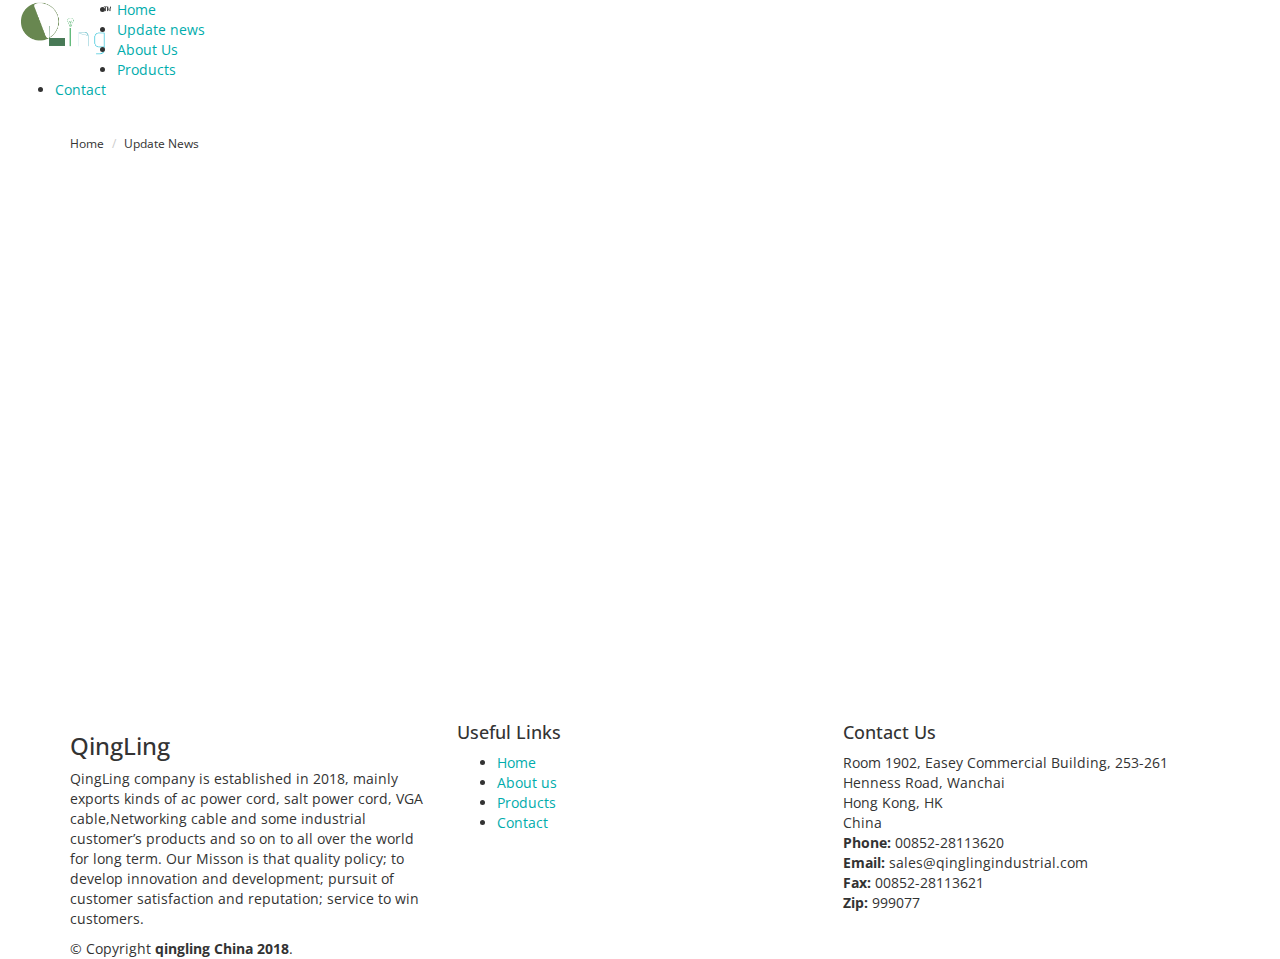
==== commit b1a7fc00: "news update" ====
--- a/news.html
+++ b/news.html
@@ -51,6 +51,9 @@
       text-indent:2em;
       /* padding:0px;
       margin:0px;  */
+    }
+    #news_content{
+      min-height: 500px;
     }
 
   @media (max-width: 768px) {
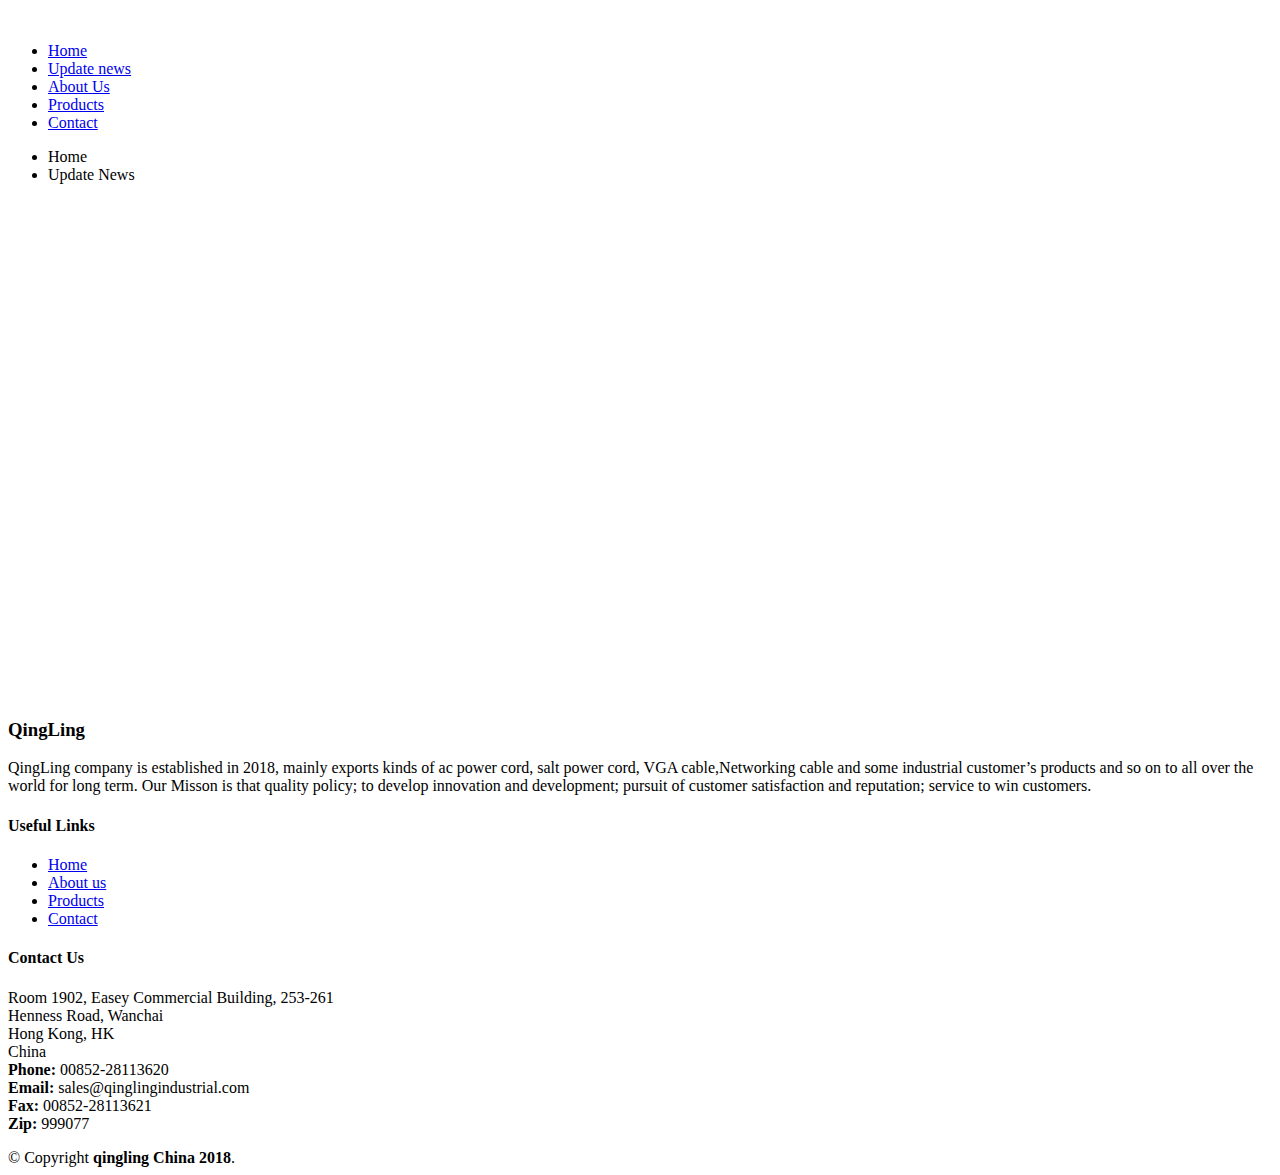
==== commit c6bdedb5: "Merge pull request #35 from Skeanmy/master" ====
--- a/news.html
+++ b/news.html
@@ -9,28 +9,28 @@
   <meta content="" name="description">
 
   <!-- Favicons -->
-  <link href="img/icon.png" rel="icon">
+  <link href="static/img/icon.png" rel="icon">
   <link href="img/apple-touch-icon.png" rel="apple-touch-icon">
 
   <!-- Google Fonts -->
   <link href="https://fonts.googleapis.com/css?family=Open+Sans:300,300i,400,400i,700,700i|Montserrat:300,400,500,700" rel="stylesheet">
 
   <!-- Bootstrap CSS File -->
-  <link href="lib/bootstrap/css/bootstrap1.min.css" rel="stylesheet">
+  <link href="static/lib/bootstrap/css/bootstrap1.min.css" rel="stylesheet">
   <!-- <link href="lib/bootstrap/css/bootstrap.min.css" rel="stylesheet"> -->
 
   <!-- Libraries CSS Files -->
-  <link href="lib/font-awesome/css/font-awesome.min.css" rel="stylesheet">
-  <link href="lib/animate/animate.min.css" rel="stylesheet">
-  <link href="lib/ionicons/css/ionicons.min.css" rel="stylesheet">
-  <link href="lib/owlcarousel/assets/owl.carousel.min.css" rel="stylesheet">
-  <link href="lib/lightbox/css/lightbox.min.css" rel="stylesheet">
-  <link rel="stylesheet" href="http://cdn.static.runoob.com/libs/bootstrap/3.3.7/css/bootstrap.min.css">
+  <link href="static/lib/font-awesome/css/font-awesome.min.css" rel="stylesheet">
+  <link href="static/lib/animate/animate.min.css" rel="stylesheet">
+  <link href="static/lib/ionicons/css/ionicons.min.css" rel="stylesheet">
+  <link href="static/lib/owlcarousel/assets/owl.carousel.min.css" rel="stylesheet">
+  <link href="static/lib/lightbox/css/lightbox.min.css" rel="stylesheet">
   <!-- Main Stylesheet File -->
-  <link href="css/style.css" rel="stylesheet">
-  <link href="css/style.min.css" rel="stylesheet">
-  <link href="css/pgwslideshow.css" rel="stylesheet">
-  <link href="css/pgwslideshow.min.css" rel="stylesheet">
+  <link href="static/css/style.css" rel="stylesheet">
+  <link href="static/css/style.min.css" rel="stylesheet">
+  <link href="static/css/pgwslideshow.css" rel="stylesheet">
+  <link href="static/css/pgwslideshow.min.css" rel="stylesheet">
+  <script src=https://unpkg.com/md.js@0.2.6/md.min.js></script>
   <style>
     #header{
       position: relative;
@@ -75,7 +75,7 @@
         <!-- <h1><a href="#intro" class="scrollto">QL</a></h1> -->
         <!-- <img src="img/logo.png"  alt=""> -->
         <!-- Uncomment below if you prefer to use an image logo -->
-        <a href="#intro"><img src="img/logo.png" height="62px" alt="" title="" /></a>
+        <a href="#intro"><img src="static/img/logo.png" height="62px" alt="" title="" /></a>
       </div>
 
       <nav id="nav-menu-container">
@@ -180,24 +180,24 @@
     </div>
   </footer><!-- #footer -->
    <!-- JavaScript Libraries -->
-  <script src="lib/jquery/jquery.min.js"></script>
-  <script src="lib/jquery/jquery-migrate.min.js"></script>
+  <script src="static/lib/jquery/jquery.min.js"></script>
+  <script src="static/lib/jquery/jquery-migrate.min.js"></script>
   <!-- <script src="lib/bootstrap/js/bootstrap.bundle.min.js"></script> -->
-  <script src="lib/bootstrap/js/bootstrap.min.js"></script>
-  <script src="lib/easing/easing.min.js"></script>
-  <script src="lib/superfish/hoverIntent.js"></script>
-  <script src="lib/superfish/superfish.min.js"></script>
-  <script src="lib/wow/wow.min.js"></script>
-  <script src="lib/waypoints/waypoints.min.js"></script>
-  <script src="lib/counterup/counterup.min.js"></script>
-  <script src="lib/owlcarousel/owl.carousel.min.js"></script>
-  <script src="lib/isotope/isotope.pkgd.min.js"></script>
+  <script src="static/lib/bootstrap/js/bootstrap.min.js"></script>
+  <script src="static/lib/easing/easing.min.js"></script>
+  <script src="static/lib/superfish/hoverIntent.js"></script>
+  <script src="static/lib/superfish/superfish.min.js"></script>
+  <script src="static/lib/wow/wow.min.js"></script>
+  <script src="static/lib/waypoints/waypoints.min.js"></script>
+  <script src="static/lib/counterup/counterup.min.js"></script>
+  <script src="static/lib/owlcarousel/owl.carousel.min.js"></script>
+  <script src="static/lib/isotope/isotope.pkgd.min.js"></script>
   <!-- <script src="lib/lightbox/js/lightbox.min.js"></script> -->
-  <script src="lib/touchSwipe/jquery.touchSwipe.min.js"></script>
+  <script src="static/lib/touchSwipe/jquery.touchSwipe.min.js"></script>
   <!-- Contact Form JavaScript File -->
-  <script src="contactform/contactform.js"></script>
-  <script src="js/pgwslideshow.js"></script>
-  <script src="js/pgwslideshow.min.js"></script>
+  <script src="static/contactform/contactform.js"></script>
+  <script src="static/js/pgwslideshow.js"></script>
+  <script src="static/js/pgwslideshow.min.js"></script>
   <script type="text/javascript">
   function getUrlParam(name) {
           var reg = new RegExp("(^|&)" + name + "=([^&]*)(&|$)"); //构造一个含有目标参数的正则表达式对象
@@ -214,7 +214,7 @@
       success:function(res){
         // console.log(res);
         $("#news_content").empty();
-        var txt = "<h2>"+res.data.title+"</h2><h4>"+res.data.post_time+"</h4><hr style='border-top:2px solid #242a30'></hr><div class='news-content'>"+res.data.content+"</div>";
+        var txt = "<h2>"+res.data.title+"</h2><h4>"+res.data.post_time+"</h4><hr style='border-top:2px solid #242a30'></hr><div class='news-content'>"+md(res.data.content)+"</div>";
         $("#news_content").append(txt);
       }
     })
